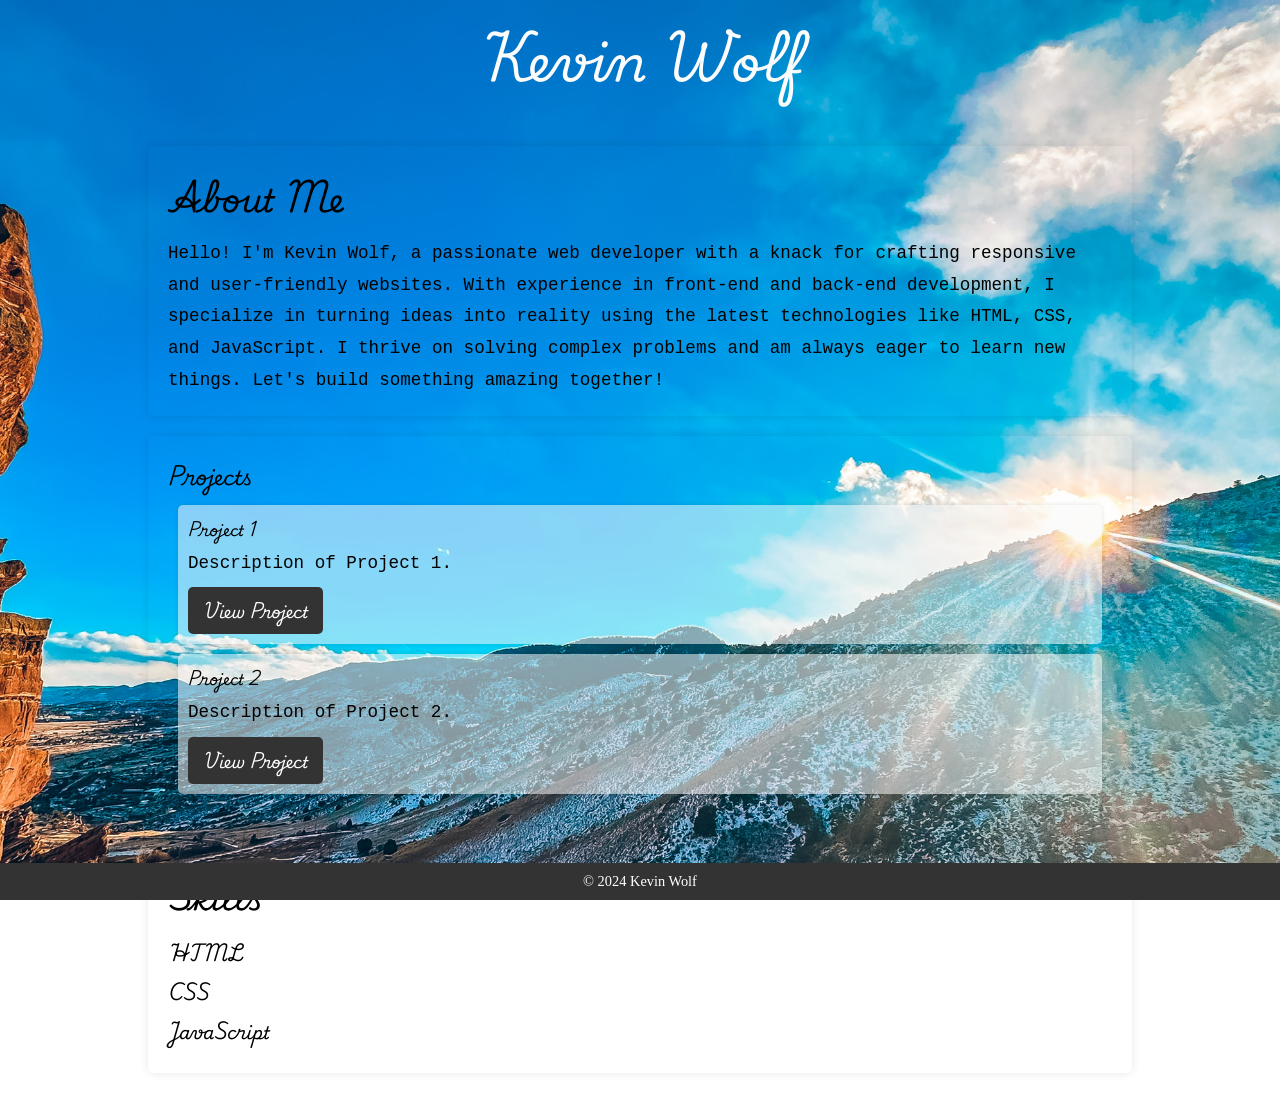
==== index.html @ 864ba9df "fix folder structure" ====
<!DOCTYPE html>
<html lang="en">
<head>
    <meta charset="UTF-8">
    <meta name="viewport" content="width=device-width, initial-scale=1.0">
    <title>Web Developer Portfolio</title>
    <link rel="stylesheet" href="style.css">
    <link rel="preconnect" href="https://fonts.googleapis.com">
    <link rel="preconnect" href="https://fonts.gstatic.com" crossorigin>
    <link href="https://fonts.googleapis.com/css2?family=Playwrite+TZ:wght@100..400&display=swap" rel="stylesheet">
</head>
<body>
    <header>
        <h1>Kevin Wolf</h1>
    </header>
    
    <div class="container">
        <section id="about">
            <h2>About Me</h2>
            <p>Hello! I'm Kevin Wolf, a passionate web developer with a knack for crafting responsive and user-friendly websites. With experience in front-end and back-end development, I specialize in turning ideas into reality using the latest technologies like HTML, CSS, and JavaScript. I thrive on solving complex problems and am always eager to learn new things. Let's build something amazing together!</p>
        </section>

        <section id="projects">
            <h2>Projects</h2>
            <div class="project">
                <h3>Project 1</h3>
                <p>Description of Project 1.</p>
                <a href="#">View Project</a>
            </div>
            <div class="project">
                <h3>Project 2</h3>
                <p>Description of Project 2.</p>
                <a href="#">View Project</a>
            </div>
            <!-- Add more projects as needed -->
        </section>

        <section id="skills">
            <h2>Skills</h2>
            <ul>
                <li>HTML</li>
                <li>CSS</li>
                <li>JavaScript</li>
                <!-- Add more skills -->
            </ul>
        </section>
    </div>

    <footer>
        <p>&copy; 2024 Kevin Wolf</p>
    </footer>
</body>
</html>
---- style.css ----
* {
    box-sizing: border-box;
    margin: 0;
    padding: 0;
}

/* Body styles */
body {
    background-image: url("Images/mountain.jpeg");
    background-repeat: no-repeat;
    background-attachment: fixed;
    background-position: center;
    background-size: cover;
}

/* Header styles */
header {
    padding: 10px 0;
    text-align: center;
}

header h1 {
    font-family: "playwrite tz";
    font-size: 50px;
    margin-bottom: 10px;
    color: rgb(252, 252, 252);
    
}

/* Container styles */
.container {
    width: 80%;
    margin: auto;
    overflow: hidden;
    padding: 20px;
}

/* About section styles */
#about {
    font-family: "playwrite tz"; 
    padding: 20px;
    margin-bottom: 20px;
    border-radius: 5px;
    box-shadow: 0 0 10px rgba(0,0,0,0.1);
}

#about h2 {
    font-size: 2em;
    margin-bottom: 10px;
}

#about p {
    font-family: 'Courier New', sans-serif;
    font-size: 1.1em;
    line-height: 1.8;
}

/* Projects section styles */
#projects {
    font-family: "playwrite tz";
    padding: 20px;
    margin-bottom: 20px;
    border-radius: 5px;
    box-shadow: 0 0 10px rgba(0,0,0,0.1);
}

#projects h2 {
    font-size: 20px;
    margin-bottom: 10px;
}

.project {
    background: #f9f9f98a;
    padding: 10px;
    margin-top: 10px;
    margin-left: 10px;
    margin-right: 10px;
    margin-bottom: 10px;
    border-radius: 5px;
    box-shadow: 0 0 5px rgba(0,0,0,0.1);
}

.project h3 {
    font-size: 15px;
    margin-bottom: 5px;
}

.project p {
    font-family: 'Courier New', Courier, monospace;
    font-size: 1.1em;
    line-height: 1.6;
}

.project a {
    display: inline-block;
    background-color: #333;
    color: #fff;
    text-decoration: none;
    padding: 8px 15px;
    border-radius: 5px;
    margin-top: 10px;
}

.project a:hover {
    background-color: #555;
}

/* Skills section styles */
#skills {
    font-family: "playwrite tz";
    padding: 20px;
    margin-bottom: 20px;
    border-radius: 5px;
    box-shadow: 0 0 10px rgba(0,0,0,0.1);
}

#skills h2 {
    font-size: 2em;
    margin-bottom: 10px;
}

#skills ul {
    list-style-type: none;
    padding: 0;
}

#skills li {
    font-size: 1.1em;
    margin-bottom: 5px;
}

/* Footer styles */
footer {
    background-color: #333;
    color: #fff;
    text-align: center;
    padding: 10px 0;
    position: fixed;
    bottom: 0;
    width: 100%;
}

footer p {
    font-size: 0.9em;
}
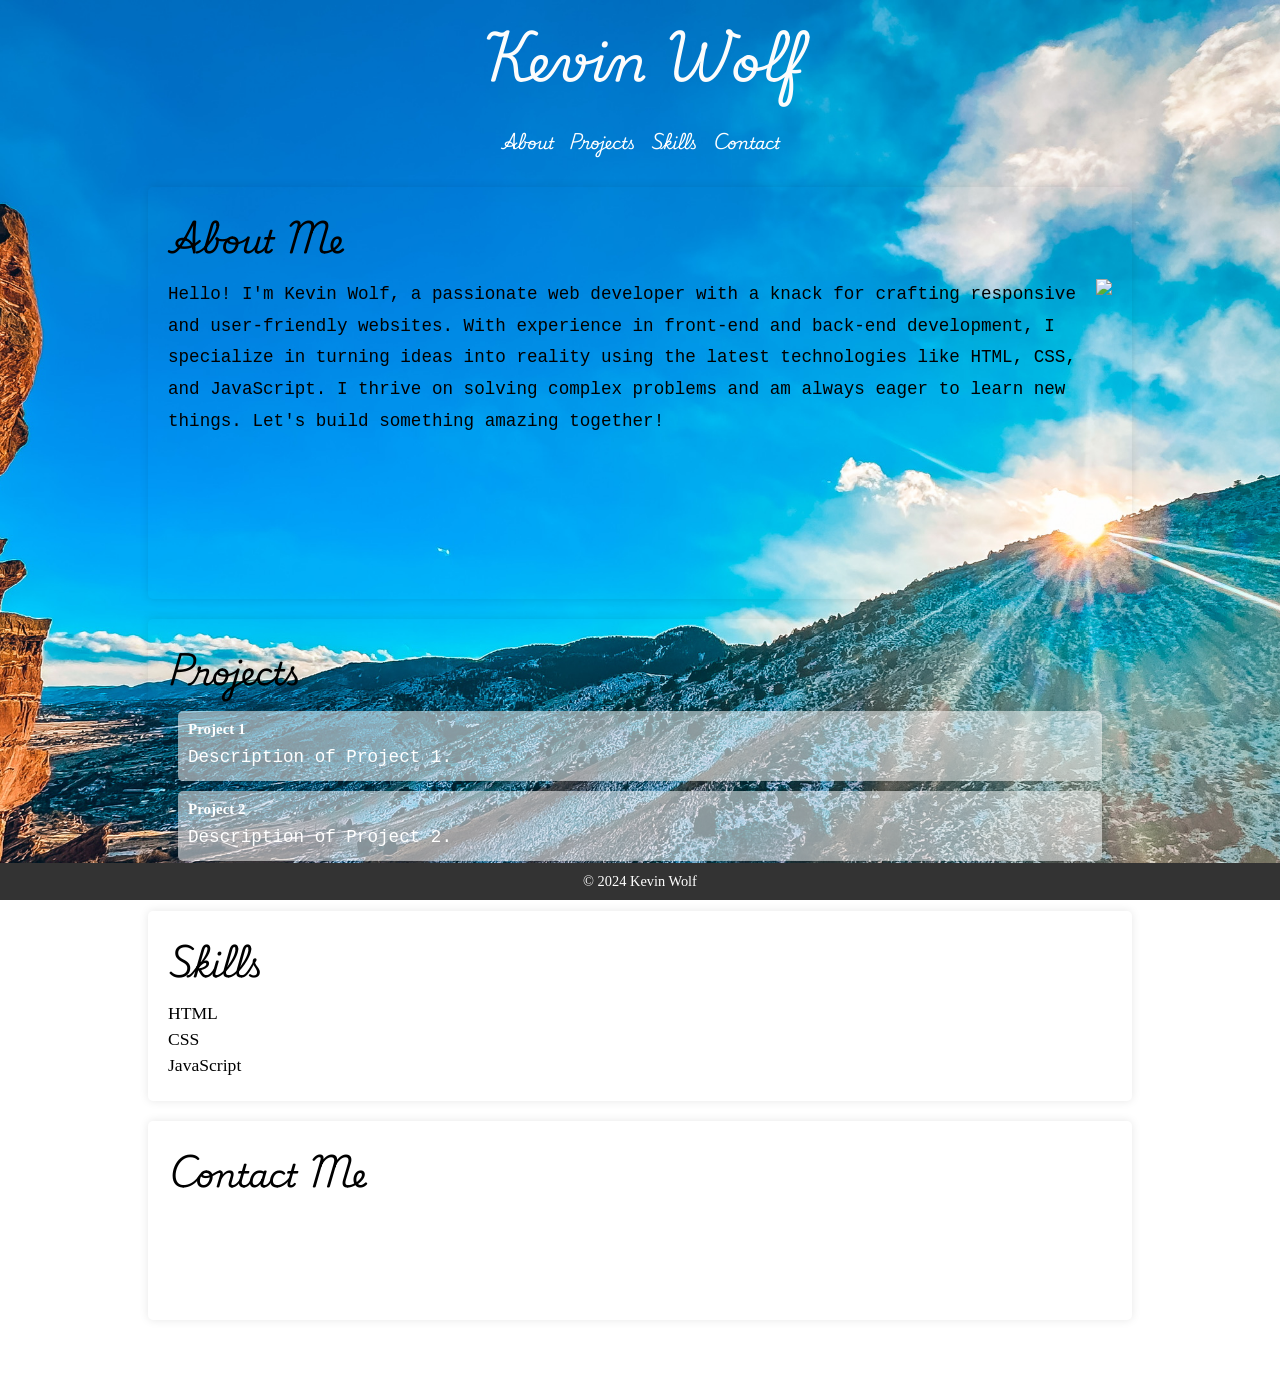
==== commit 73947805: "add contact section" ====
--- a/index.html
+++ b/index.html
@@ -1,5 +1,6 @@
 <!DOCTYPE html>
 <html lang="en">
+
 <head>
     <meta charset="UTF-8">
     <meta name="viewport" content="width=device-width, initial-scale=1.0">
@@ -9,30 +10,48 @@
     <link rel="preconnect" href="https://fonts.gstatic.com" crossorigin>
     <link href="https://fonts.googleapis.com/css2?family=Playwrite+TZ:wght@100..400&display=swap" rel="stylesheet">
 </head>
+
 <body>
     <header>
         <h1>Kevin Wolf</h1>
+        <nav>
+            <ul>
+                <li> <a href="#about"> About</a></li>
+                <li> <a href="#projects"> Projects</a></li>
+                <li> <a href="#skills"> Skills</a></li>
+                <li> <a href="#contact"> Contact</a></li>
+            </ul>
+        </nav>
     </header>
-    
+
     <div class="container">
         <section id="about">
             <h2>About Me</h2>
-            <p>Hello! I'm Kevin Wolf, a passionate web developer with a knack for crafting responsive and user-friendly websites. With experience in front-end and back-end development, I specialize in turning ideas into reality using the latest technologies like HTML, CSS, and JavaScript. I thrive on solving complex problems and am always eager to learn new things. Let's build something amazing together!</p>
+            <div id="aboutContainer"> 
+                <p>Hello! I'm Kevin Wolf, a passionate web developer with a knack for crafting responsive and user-friendly
+                websites. With experience in front-end and back-end development, I specialize in turning ideas into
+                reality using the latest technologies like HTML, CSS, and JavaScript. I thrive on solving complex
+                problems and am always eager to learn new things. Let's build something amazing together!</p>
+            <img src="https://i.natgeofe.com/n/4cebbf38-5df4-4ed0-864a-4ebeb64d33a4/NationalGeographic_1468962_3x4.jpg">
+            </div>
         </section>
 
         <section id="projects">
             <h2>Projects</h2>
-            <div class="project">
+            <a href="#">
+            <div id="project1" class="project">
                 <h3>Project 1</h3>
                 <p>Description of Project 1.</p>
-                <a href="#">View Project</a>
+                
             </div>
-            <div class="project">
+            </a>
+            <a href="#">
+            <div id="project2" class="project">
                 <h3>Project 2</h3>
                 <p>Description of Project 2.</p>
-                <a href="#">View Project</a>
+                
             </div>
-            <!-- Add more projects as needed -->
+            </a>
         </section>
 
         <section id="skills">
@@ -41,13 +60,23 @@
                 <li>HTML</li>
                 <li>CSS</li>
                 <li>JavaScript</li>
-                <!-- Add more skills -->
+            </ul>
+        </section>
+        <section id="contact">
+            <h2>Contact Me</h2>
+            <ul>
+                <li ><a>Github</a></li>
+                <li ><a>Email</a></li>
+                <li ><a>LinkedIn</a></li>
+                <li ><a>Phone</a></li>
             </ul>
         </section>
     </div>
+
 
     <footer>
         <p>&copy; 2024 Kevin Wolf</p>
     </footer>
 </body>
+
 </html>
--- a/style.css
+++ b/style.css
@@ -4,7 +4,7 @@
     padding: 0;
 }
 
-/* Body styles */
+
 body {
     background-image: url("Images/mountain.jpeg");
     background-repeat: no-repeat;
@@ -13,10 +13,26 @@
     background-size: cover;
 }
 
-/* Header styles */
+a {
+    text-decoration: none;
+    color: white
+}
+
 header {
     padding: 10px 0;
     text-align: center;
+}
+nav ul {
+    display: flex;
+    width: 100%;
+    justify-content: center;
+    list-style-type: none;
+    gap: 15px;
+    color: #fff;
+    margin-top: 20px;
+    font-size: medium;
+    font-family: "playwrite tz";
+
 }
 
 header h1 {
@@ -27,7 +43,6 @@
     
 }
 
-/* Container styles */
 .container {
     width: 80%;
     margin: auto;
@@ -35,18 +50,22 @@
     padding: 20px;
 }
 
-/* About section styles */
-#about {
-    font-family: "playwrite tz"; 
+
+#about { 
     padding: 20px;
     margin-bottom: 20px;
     border-radius: 5px;
     box-shadow: 0 0 10px rgba(0,0,0,0.1);
 }
-
-#about h2 {
-    font-size: 2em;
-    margin-bottom: 10px;
+#aboutContainer {
+    display: flex;
+    justify-content: space-between;
+    align-items: start;
+    
+}
+#aboutContainer img {
+    height: 300px;
+    
 }
 
 #about p {
@@ -54,20 +73,22 @@
     font-size: 1.1em;
     line-height: 1.8;
 }
+#project1 {
+    background-image: url('https://images.nationalgeographic.org/image/upload/v1638892272/EducationHub/photos/hoh-river-valley.jpg');
+}
 
-/* Projects section styles */
+#project2 {
+    background-image: none;
+}
+
 #projects {
-    font-family: "playwrite tz";
+    
     padding: 20px;
     margin-bottom: 20px;
     border-radius: 5px;
     box-shadow: 0 0 10px rgba(0,0,0,0.1);
 }
 
-#projects h2 {
-    font-size: 20px;
-    margin-bottom: 10px;
-}
 
 .project {
     background: #f9f9f98a;
@@ -105,19 +126,21 @@
     background-color: #555;
 }
 
-/* Skills section styles */
+
 #skills {
-    font-family: "playwrite tz";
+   
     padding: 20px;
     margin-bottom: 20px;
     border-radius: 5px;
     box-shadow: 0 0 10px rgba(0,0,0,0.1);
 }
 
-#skills h2 {
+h2 {
     font-size: 2em;
     margin-bottom: 10px;
+    font-family: "playwrite tz";
 }
+
 
 #skills ul {
     list-style-type: none;
@@ -128,8 +151,28 @@
     font-size: 1.1em;
     margin-bottom: 5px;
 }
+#contact {
+    margin-bottom: 40px;
+    padding: 20px;
+    border-radius: 5px;
+    box-shadow: 0 0 10px rgba(0,0,0,0.1);
+}
+#contact ul {
+    list-style-type: none;
+    display: flex;
+    justify-content: space-between;
+    align-items: center;
+    margin-top: 30px;
 
-/* Footer styles */
+    
+}
+#contact li {
+    padding: 20px;
+    background-color: rgba(255, 255, 255, 0.2);
+    border-radius: 5px;
+    font-size: x-large;
+    
+}
 footer {
     background-color: #333;
     color: #fff;
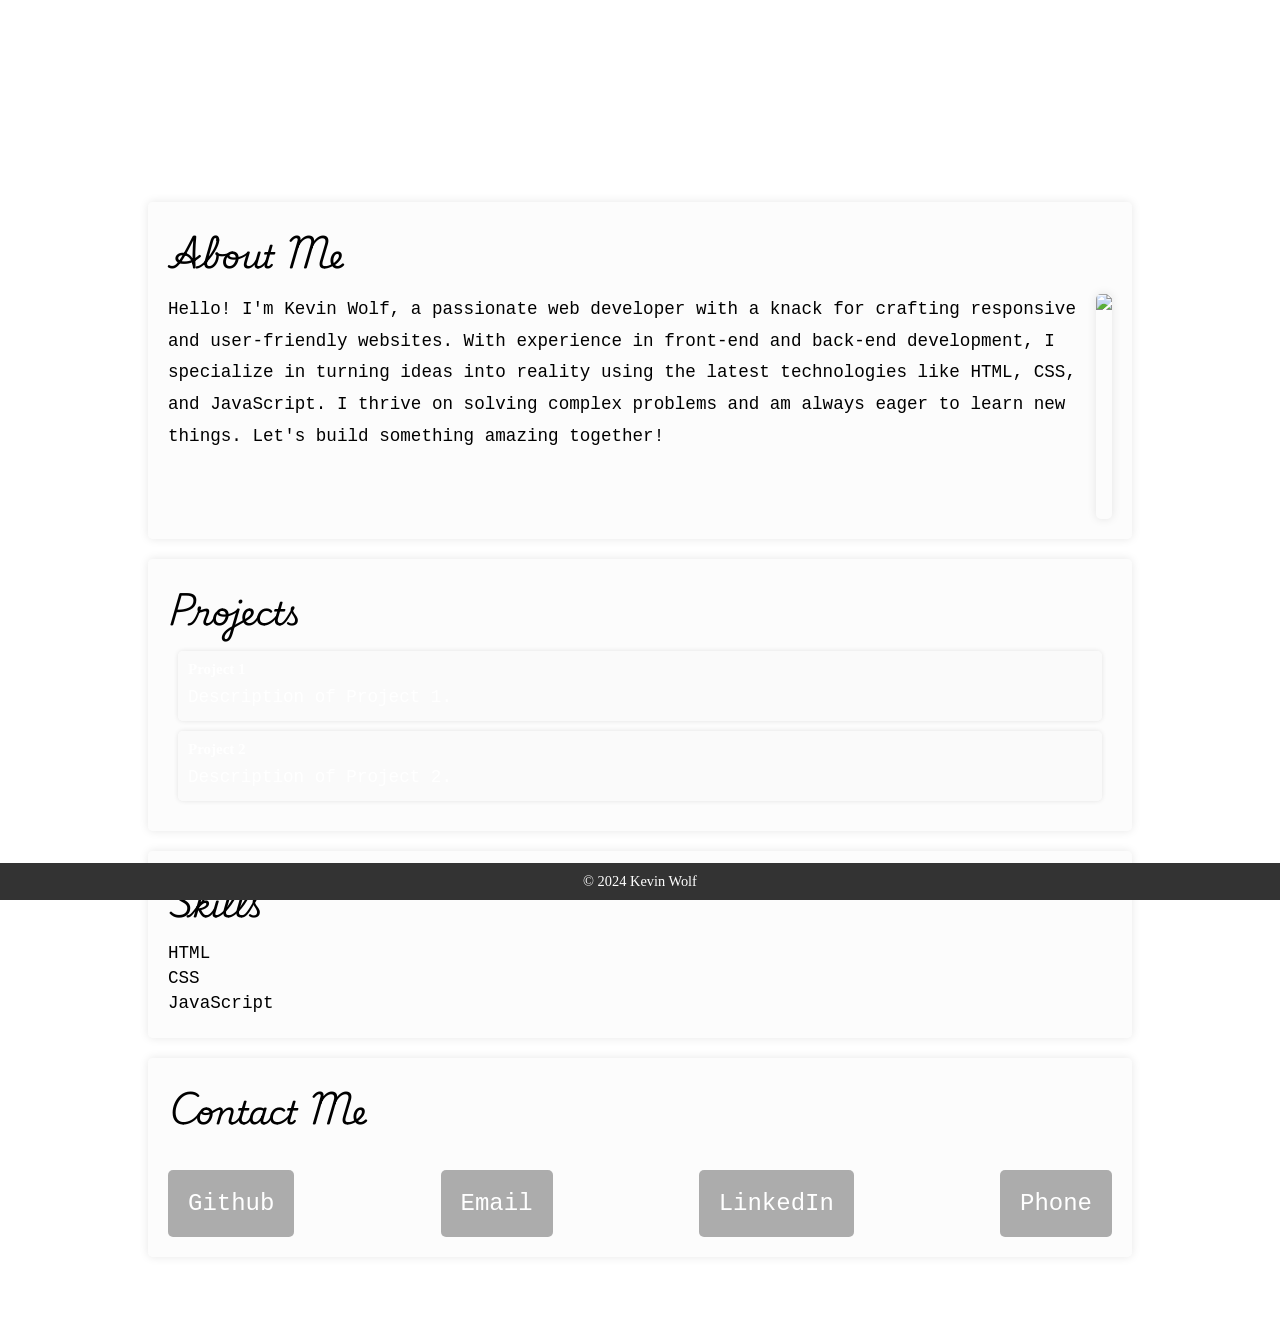
==== commit 99d4075f: "change backgrounds" ====
--- a/index.html
+++ b/index.html
@@ -32,7 +32,7 @@
                 websites. With experience in front-end and back-end development, I specialize in turning ideas into
                 reality using the latest technologies like HTML, CSS, and JavaScript. I thrive on solving complex
                 problems and am always eager to learn new things. Let's build something amazing together!</p>
-            <img src="https://i.natgeofe.com/n/4cebbf38-5df4-4ed0-864a-4ebeb64d33a4/NationalGeographic_1468962_3x4.jpg">
+            <img src="Images/diesel2.jpeg">
             </div>
         </section>
 
--- a/style.css
+++ b/style.css
@@ -6,7 +6,7 @@
 
 
 body {
-    background-image: url("Images/mountain.jpeg");
+    background-image: url("https://www.ipadwallpaper.org/wp-content/uploads/2021/01/Dark-black-ipados-ipad-wallpaper.jpg");
     background-repeat: no-repeat;
     background-attachment: fixed;
     background-position: center;
@@ -39,7 +39,8 @@
     font-family: "playwrite tz";
     font-size: 50px;
     margin-bottom: 10px;
-    color: rgb(252, 252, 252);
+    margin-top: 15px;
+    color: rgb(255, 255, 255);
     
 }
 
@@ -56,15 +57,22 @@
     margin-bottom: 20px;
     border-radius: 5px;
     box-shadow: 0 0 10px rgba(0,0,0,0.1);
+    background: #f9f9f98a;
 }
 #aboutContainer {
     display: flex;
     justify-content: space-between;
     align-items: start;
     
+    
 }
 #aboutContainer img {
-    height: 300px;
+    height: 225px;
+    box-shadow: 0 0 10px rgba(0,0,0,0.1);
+    margin-bottom: 0px;
+    border-radius: 5px;
+    
+
     
 }
 
@@ -74,15 +82,18 @@
     line-height: 1.8;
 }
 #project1 {
-    background-image: url('https://images.nationalgeographic.org/image/upload/v1638892272/EducationHub/photos/hoh-river-valley.jpg');
+    background-image: url(https://cdn.wccftech.com/wp-content/uploads/2019/06/black-2.png);
+    background-position: center;
+    
 }
 
 #project2 {
-    background-image: none;
+    background-image: url(https://png.pngtree.com/thumb_back/fw800/background/20230525/pngtree-black-abstract-abstract-voluminous-wavy-pattern-background-design-image_2628414.jpg);
+    background-position: center;
 }
 
 #projects {
-    
+    background: #f9f9f98a;
     padding: 20px;
     margin-bottom: 20px;
     border-radius: 5px;
@@ -133,6 +144,7 @@
     margin-bottom: 20px;
     border-radius: 5px;
     box-shadow: 0 0 10px rgba(0,0,0,0.1);
+    background: #f9f9f98a;
 }
 
 h2 {
@@ -148,6 +160,7 @@
 }
 
 #skills li {
+    font-family: 'Courier New', Courier, monospace;
     font-size: 1.1em;
     margin-bottom: 5px;
 }
@@ -156,6 +169,7 @@
     padding: 20px;
     border-radius: 5px;
     box-shadow: 0 0 10px rgba(0,0,0,0.1);
+    background: #f9f9f98a;
 }
 #contact ul {
     list-style-type: none;
@@ -168,9 +182,10 @@
 }
 #contact li {
     padding: 20px;
-    background-color: rgba(255, 255, 255, 0.2);
+    background-color: rgba(0, 0, 0, 0.316);
     border-radius: 5px;
     font-size: x-large;
+    font-family: 'Courier New', Courier, monospace;
     
 }
 footer {
